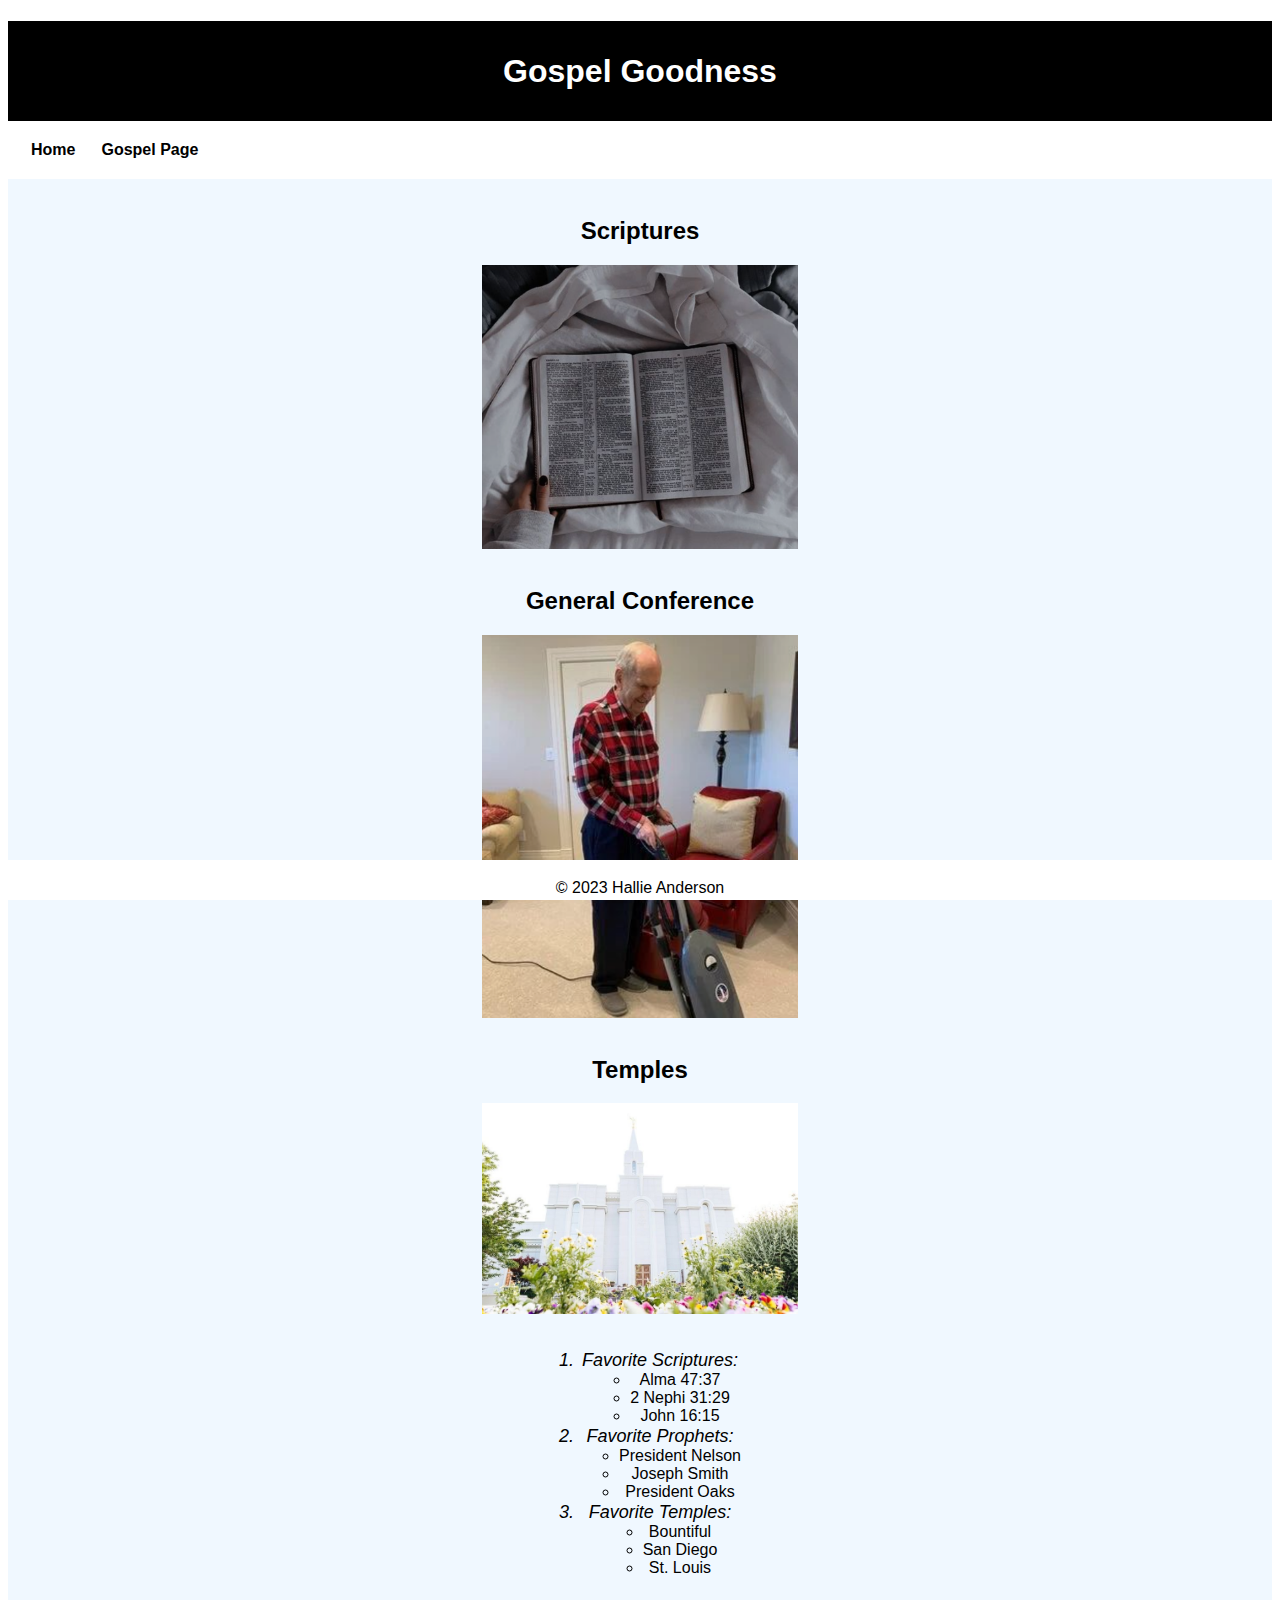
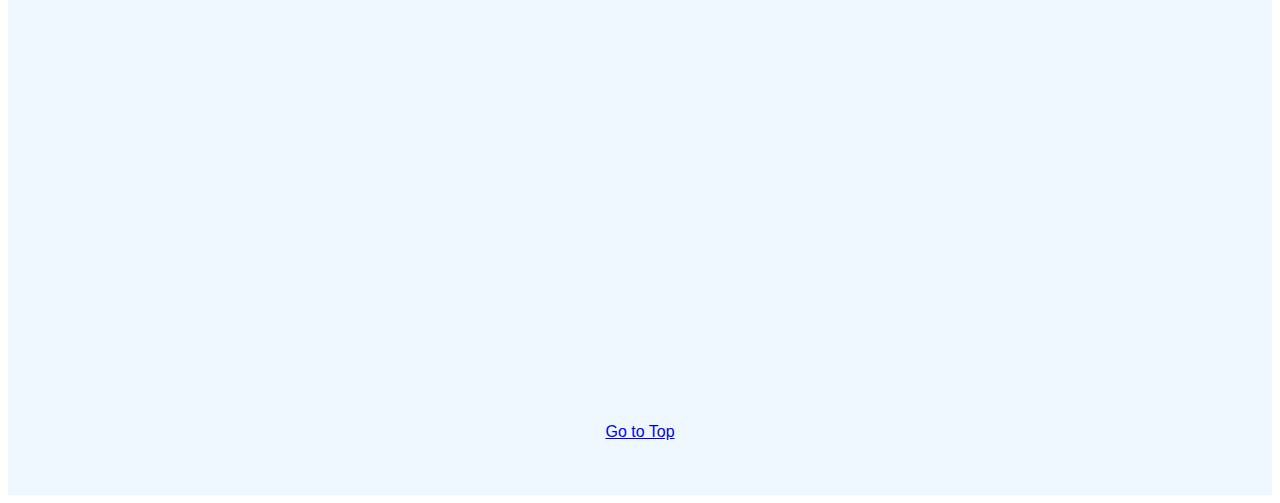
==== scratch.html @ b5d36338 "Add files via upload" ====
<!DOCTYPE html>
<html lang="en">
<head>
    <meta charset="UTF-8">
    <meta http-equiv="X-UA-Compatible" content="IE=edge">
    <meta name="viewport" content="width=device-width, initial-scale=1.0">
    <title>Document</title>
    <link rel="stylesheet" type="text/css" href="/css/mystyles.css">
</head>
<body>
    <div class="common header">
        <h1> Gospel Goodness 
        </h1>
        </div>
        <nav class="common">
            <a href="./index.html">Home</a>
            <a href="#">Gospel Page</a>
        </nav>
    <div class="common mainbody">
     <br>
     <h2>Scriptures</h2>
     <img src="./assets/img/scripture.png" alt="scriptures">
     <br>
     <h2>General Conference</h2>
     <img src="./assets/img/conference.png" alt="conference">
     <br>
     <h2>Temples</h2>
     <img src="./assets/img/Bountiful-Temple.JPG" alt="temple">
     <br>
     <ol>
        <li>Favorite Scriptures:</li>
        <ul>
            <li>Alma 47:37</li>
            <li> 2 Nephi 31:29</li>
            <li> John 16:15</li>
        </ul>
        <li>Favorite Prophets:</li>
        <ul>
            <li>President Nelson</li>
            <li>Joseph Smith</li>
            <li> President Oaks</li>
        </ul>
        <li>Favorite Temples:</li>
        <ul>
            <Li>Bountiful</Li>
            <li>San Diego</li>
            <li>St. Louis</li>
        </ul>
     </ol>
     <br>
     <br>
     <div class='tableauPlaceholder' id='viz1682112548597' style='position: relative margin=0 auto; text-align: center;'><noscript><a href='#'><img alt=' LDS Key Performance Indicators ' src='https:&#47;&#47;public.tableau.com&#47;static&#47;images&#47;LD&#47;LDSChurchStatistics&#47;KPIDashboard&#47;1_rss.png' style='border: none' /></a></noscript><object class='tableauViz'  style='display:none;'><param name='host_url' value='https%3A%2F%2Fpublic.tableau.com%2F' /> <param name='embed_code_version' value='3' /> <param name='site_root' value='' /><param name='name' value='LDSChurchStatistics&#47;KPIDashboard' /><param name='tabs' value='no' /><param name='toolbar' value='yes' /><param name='static_image' value='https:&#47;&#47;public.tableau.com&#47;static&#47;images&#47;LD&#47;LDSChurchStatistics&#47;KPIDashboard&#47;1.png' /> <param name='animate_transition' value='yes' /><param name='display_static_image' value='yes' /><param name='display_spinner' value='yes' /><param name='display_overlay' value='yes' /><param name='display_count' value='yes' /></object></div>                <script type='text/javascript'>                    var divElement = document.getElementById('viz1682112548597');                    var vizElement = divElement.getElementsByTagName('object')[0];                    vizElement.style.width='650px';vizElement.style.height='2127px';                    var scriptElement = document.createElement('script');                    scriptElement.src = 'https://public.tableau.com/javascripts/api/viz_v1.js';                    vizElement.parentNode.insertBefore(scriptElement, vizElement);                </script>
     <br>
     <br>
     <iframe width="560" height="315" src="https://www.youtube.com/embed/MaQYQnrPgSM" title="YouTube video player" frameborder="0" allow="accelerometer; autoplay; clipboard-write; encrypted-media; gyroscope; picture-in-picture; web-share" allowfullscreen></iframe>
     <br>
     <br>
     <br>
     <br>
     <a href="#top">Go to Top</a>
     <br>
     <br>
     <br>
     <br>
     <div class="common footer">
         &copy; 2023 Hallie Anderson
    </div>
</body>
</html>
---- css/mystyles.css ----
.common{
    text-align: center;
    font-family:'Gill Sans', 'Gill Sans MT', Calibri, 'Trebuchet MS', sans-serif
}

.header{
    height: 100px;
    background-color: black;
    color: white;
    line-height: 100px;
}

.mainbody{
    background-color: aliceblue;

}

ul{
    display: inline-block;
    font-style: normal;
    font-size: medium;
}
ol{
    display: inline-block;
    font-style: italic;
    font-size: large;
}


.footer{
    height: 25px;
    background-color: white;
    color: black;
    position: fixed;
    bottom: 0px;
    right:5px;
    left:5px;
    padding-top: 15px;
    line-height: 25px;

}
img{
    display: block;
    margin-left: auto;
    margin-right: auto;
    width: 25%;
}

nav{
    background-color: white;
    padding: 10px;
    overflow: hidden;

}
nav a{
    float: left;
    color: black;
    padding: 10px 13px;
    text-decoration: none;
    font-size: 16px;
    font-weight: bold;
}

nav a: hover{
    background-color: #ccc;
}
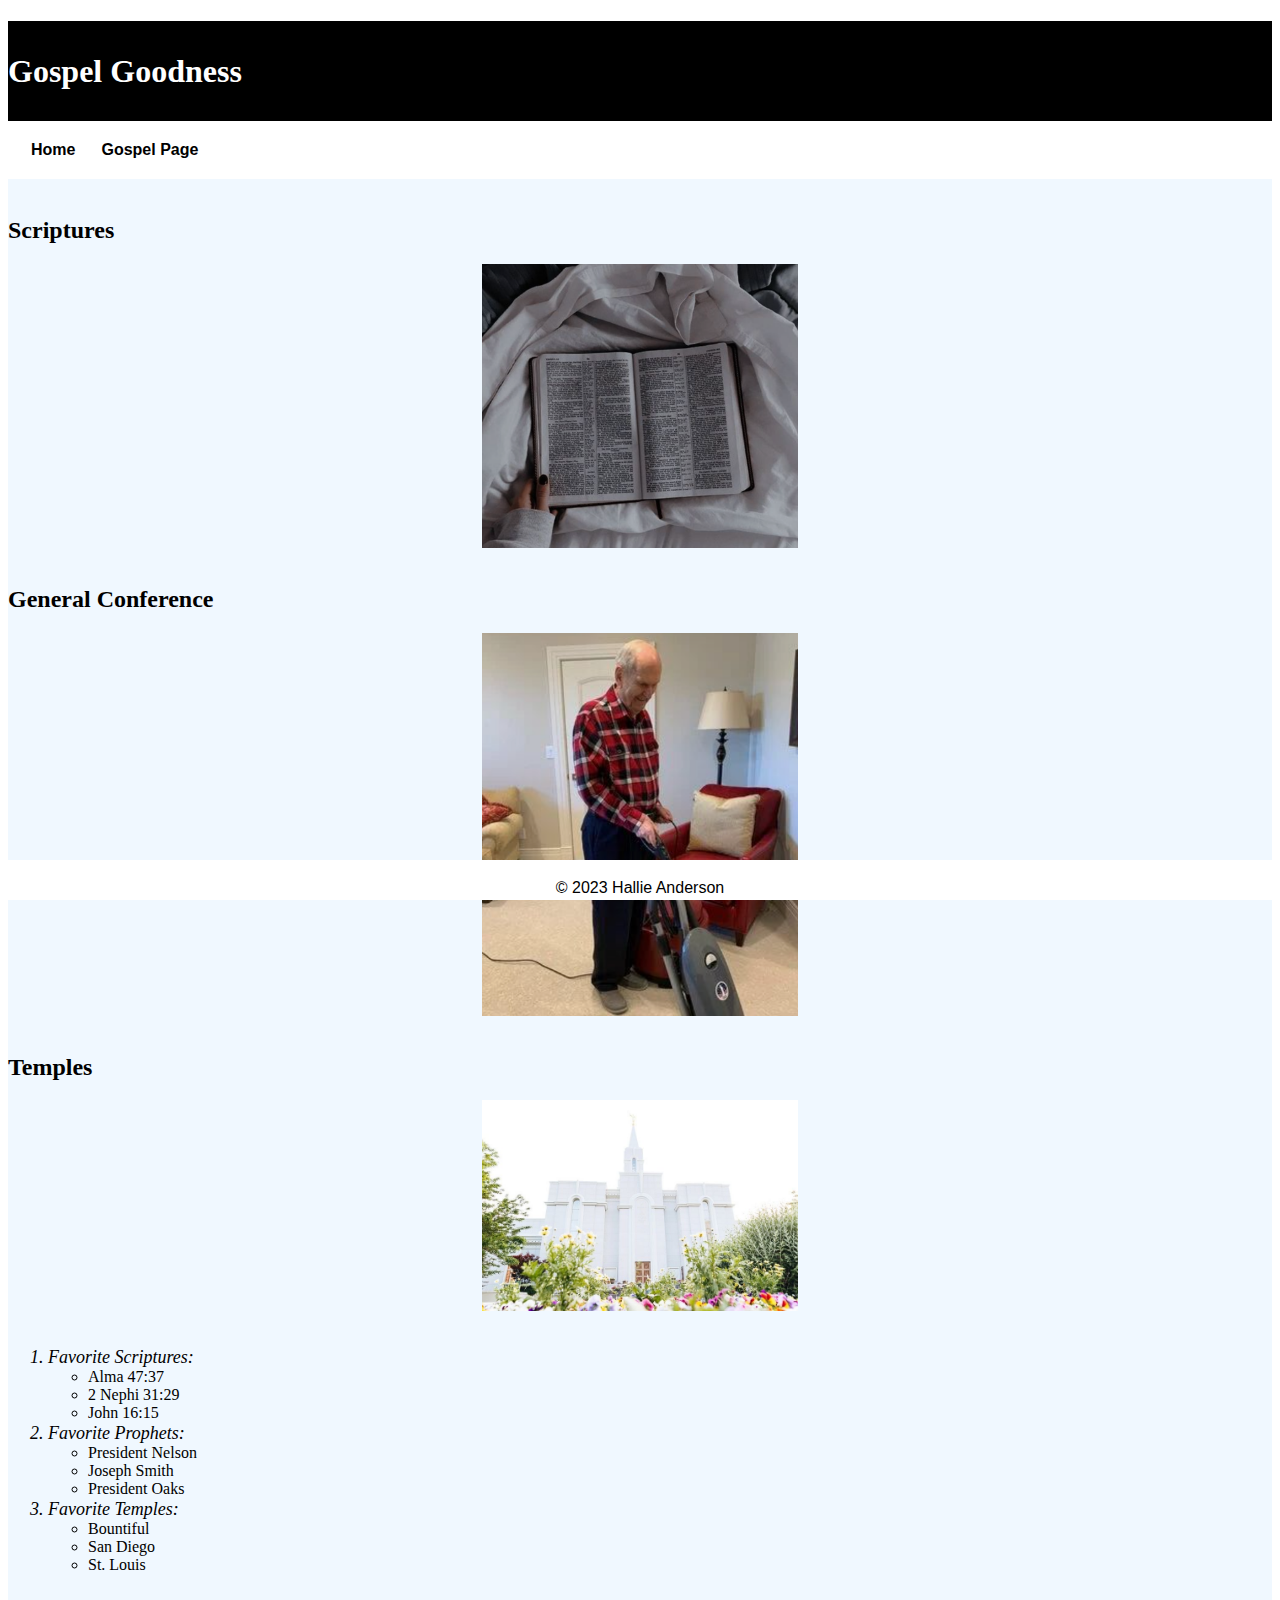
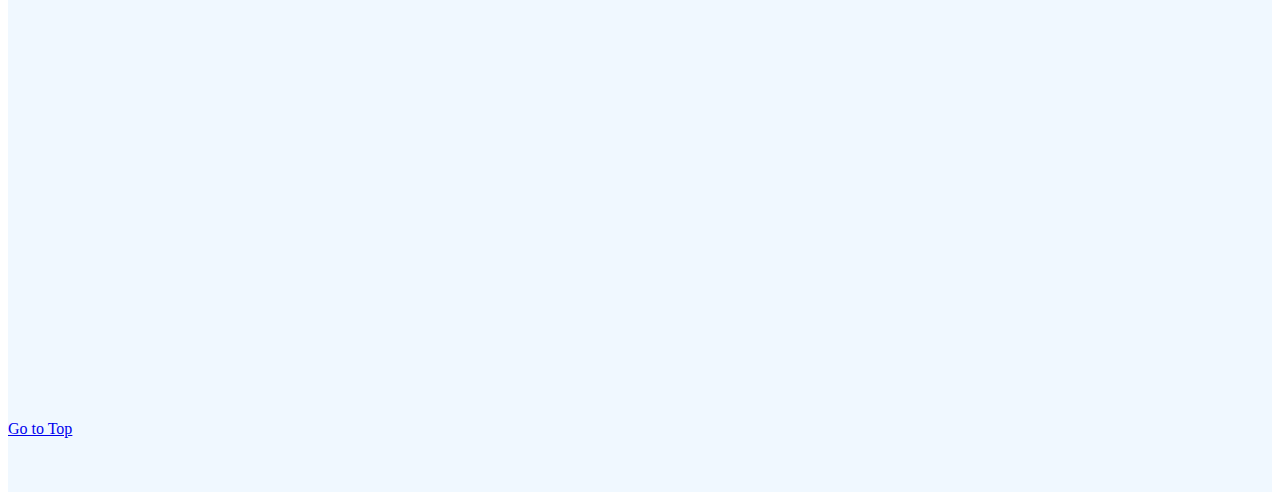
==== commit 8487c858: "Update scratch.html" ====
--- a/scratch.html
+++ b/scratch.html
@@ -5,18 +5,18 @@
     <meta http-equiv="X-UA-Compatible" content="IE=edge">
     <meta name="viewport" content="width=device-width, initial-scale=1.0">
     <title>Document</title>
-    <link rel="stylesheet" type="text/css" href="/css/mystyles.css">
+    <link rel="stylesheet" type="text/css" href="./css/mystyles.css">
 </head>
 <body>
-    <div class="common header">
+    <div class="header">
         <h1> Gospel Goodness 
         </h1>
         </div>
         <nav class="common">
-            <a href="./index.html">Home</a>
+            <a href="index.html">Home</a>
             <a href="#">Gospel Page</a>
         </nav>
-    <div class="common mainbody">
+    <div class="mainbody">
      <br>
      <h2>Scriptures</h2>
      <img src="./assets/img/scripture.png" alt="scriptures">
@@ -66,4 +66,4 @@
          &copy; 2023 Hallie Anderson
     </div>
 </body>
-</html>+</html>
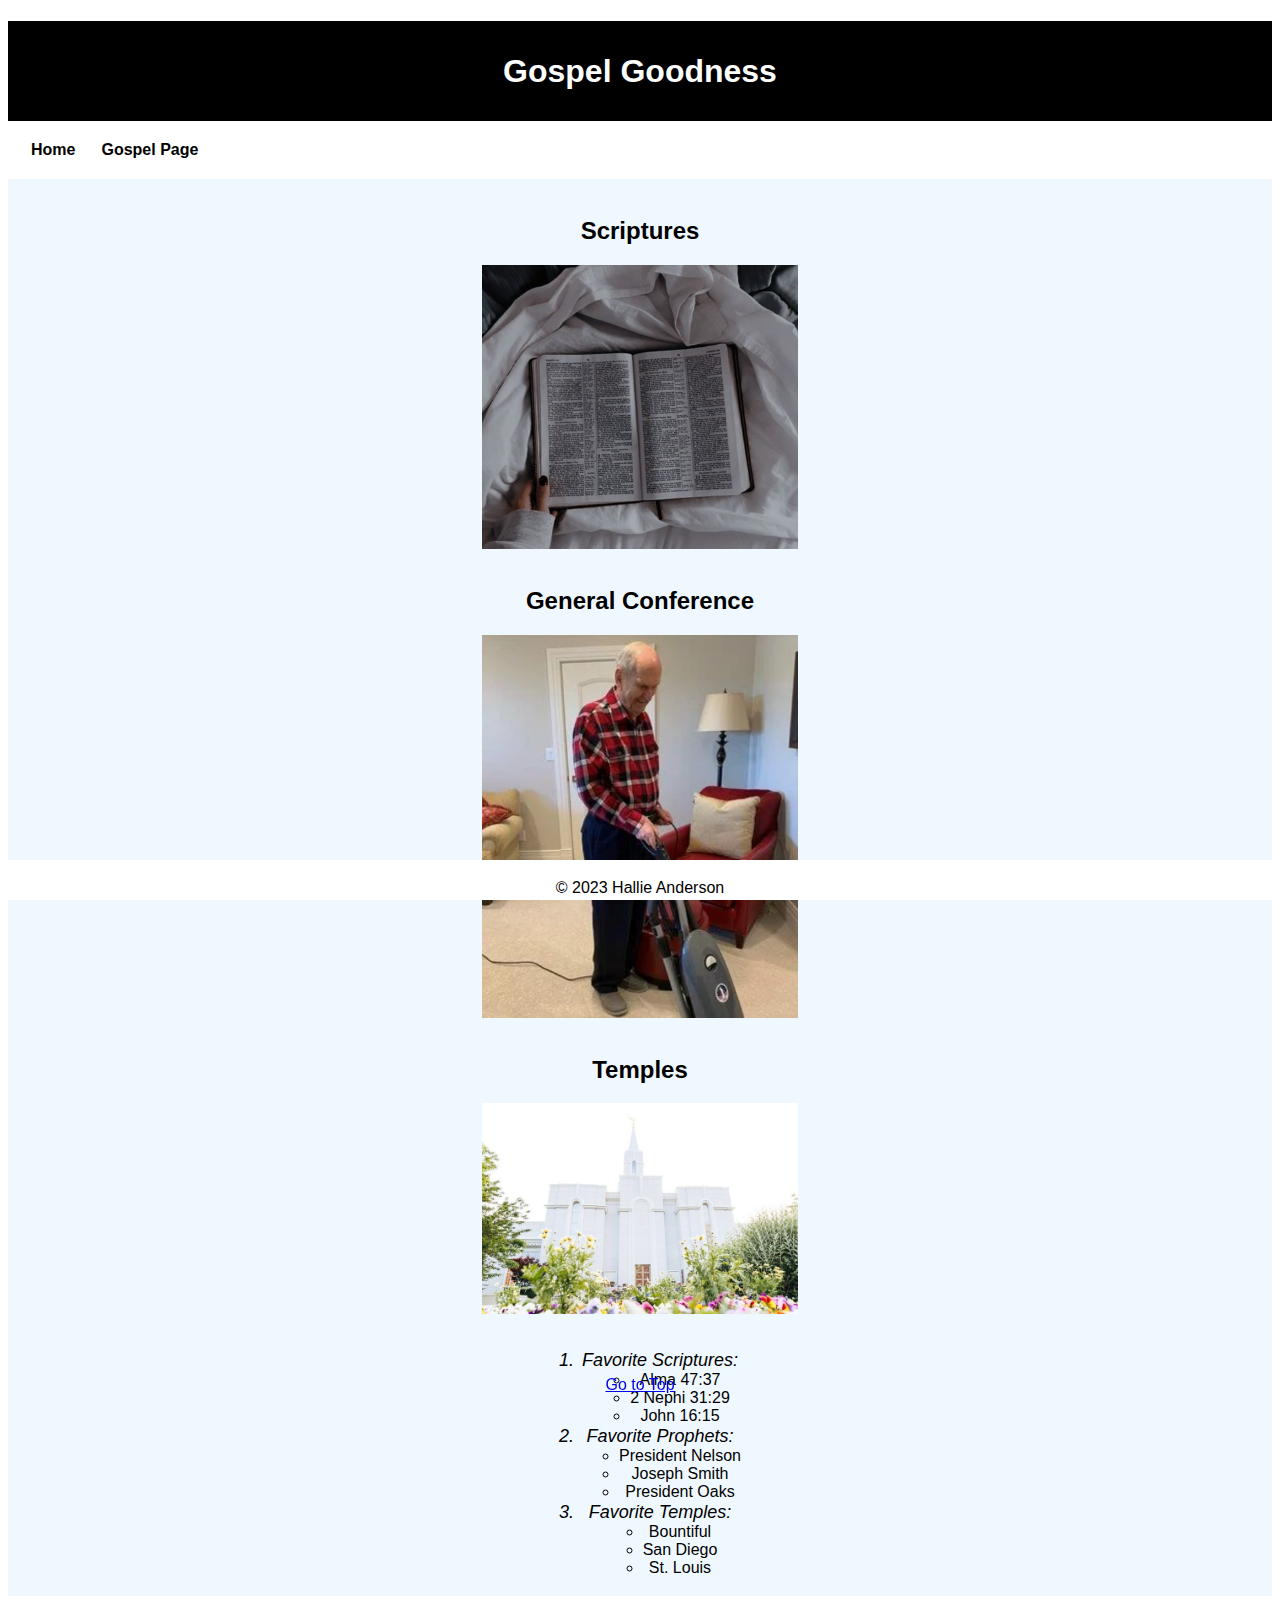
==== commit f67752c2: "Update scratch.html" ====
--- a/scratch.html
+++ b/scratch.html
@@ -6,6 +6,7 @@
     <meta name="viewport" content="width=device-width, initial-scale=1.0">
     <title>Document</title>
     <link rel="stylesheet" type="text/css" href="./css/mystyles.css">
+    <div class="common">
 </head>
 <body>
     <div class="header">
@@ -47,6 +48,7 @@
             <li>St. Louis</li>
         </ul>
      </ol>
+     <div class="footer">
      <br>
      <br>
      <div class='tableauPlaceholder' id='viz1682112548597' style='position: relative margin=0 auto; text-align: center;'><noscript><a href='#'><img alt=' LDS Key Performance Indicators ' src='https:&#47;&#47;public.tableau.com&#47;static&#47;images&#47;LD&#47;LDSChurchStatistics&#47;KPIDashboard&#47;1_rss.png' style='border: none' /></a></noscript><object class='tableauViz'  style='display:none;'><param name='host_url' value='https%3A%2F%2Fpublic.tableau.com%2F' /> <param name='embed_code_version' value='3' /> <param name='site_root' value='' /><param name='name' value='LDSChurchStatistics&#47;KPIDashboard' /><param name='tabs' value='no' /><param name='toolbar' value='yes' /><param name='static_image' value='https:&#47;&#47;public.tableau.com&#47;static&#47;images&#47;LD&#47;LDSChurchStatistics&#47;KPIDashboard&#47;1.png' /> <param name='animate_transition' value='yes' /><param name='display_static_image' value='yes' /><param name='display_spinner' value='yes' /><param name='display_overlay' value='yes' /><param name='display_count' value='yes' /></object></div>                <script type='text/javascript'>                    var divElement = document.getElementById('viz1682112548597');                    var vizElement = divElement.getElementsByTagName('object')[0];                    vizElement.style.width='650px';vizElement.style.height='2127px';                    var scriptElement = document.createElement('script');                    scriptElement.src = 'https://public.tableau.com/javascripts/api/viz_v1.js';                    vizElement.parentNode.insertBefore(scriptElement, vizElement);                </script>
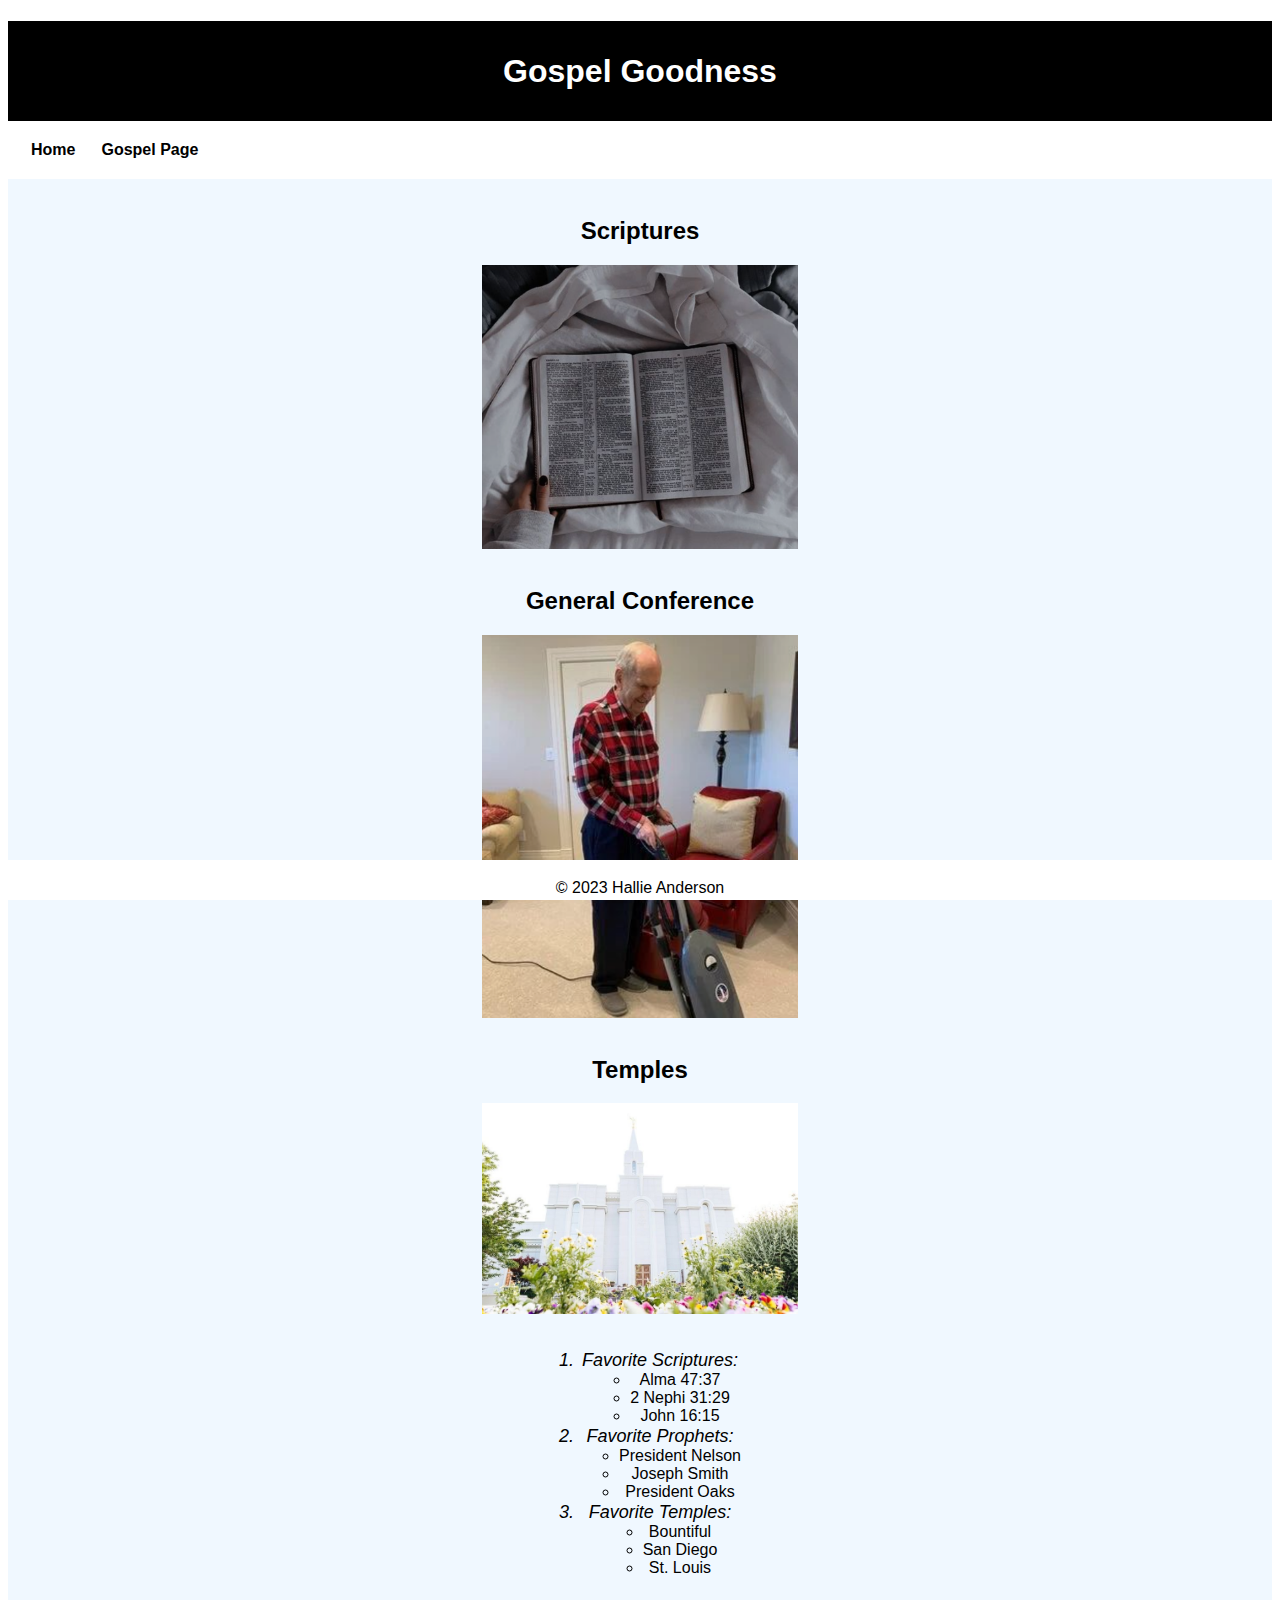
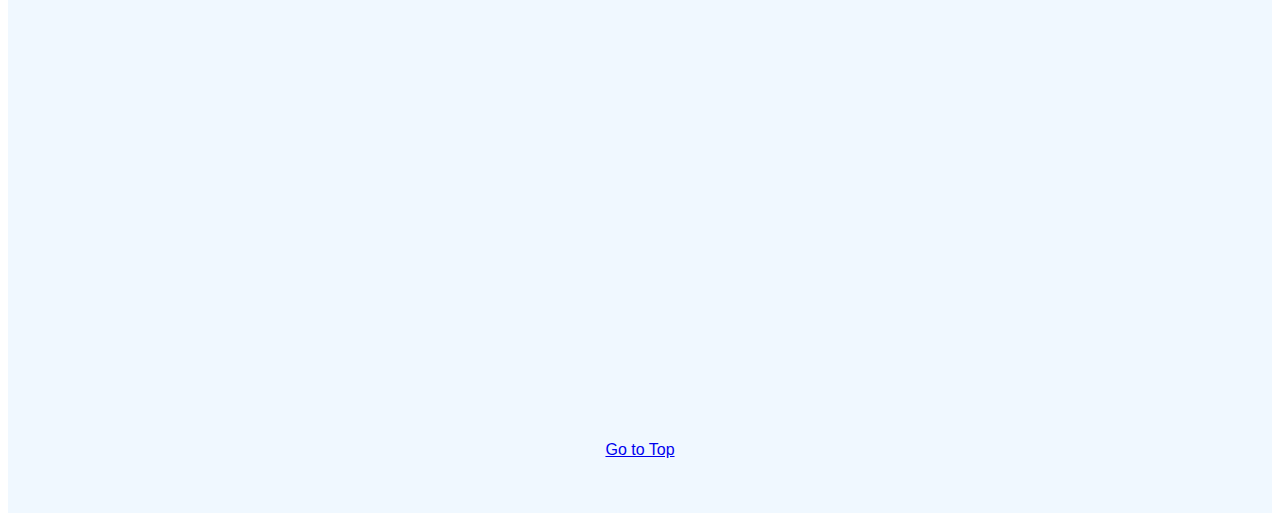
==== commit 5fa39a2e: "Update scratch.html" ====
--- a/scratch.html
+++ b/scratch.html
@@ -5,7 +5,7 @@
     <meta http-equiv="X-UA-Compatible" content="IE=edge">
     <meta name="viewport" content="width=device-width, initial-scale=1.0">
     <title>Document</title>
-    <link rel="stylesheet" type="text/css" href="./css/mystyles.css">
+    <link rel="stylesheet" type="text/css" href="css/mystyles.css">
     <div class="common">
 </head>
 <body>
@@ -48,7 +48,7 @@
             <li>St. Louis</li>
         </ul>
      </ol>
-     <div class="footer">
+     <div>
      <br>
      <br>
      <div class='tableauPlaceholder' id='viz1682112548597' style='position: relative margin=0 auto; text-align: center;'><noscript><a href='#'><img alt=' LDS Key Performance Indicators ' src='https:&#47;&#47;public.tableau.com&#47;static&#47;images&#47;LD&#47;LDSChurchStatistics&#47;KPIDashboard&#47;1_rss.png' style='border: none' /></a></noscript><object class='tableauViz'  style='display:none;'><param name='host_url' value='https%3A%2F%2Fpublic.tableau.com%2F' /> <param name='embed_code_version' value='3' /> <param name='site_root' value='' /><param name='name' value='LDSChurchStatistics&#47;KPIDashboard' /><param name='tabs' value='no' /><param name='toolbar' value='yes' /><param name='static_image' value='https:&#47;&#47;public.tableau.com&#47;static&#47;images&#47;LD&#47;LDSChurchStatistics&#47;KPIDashboard&#47;1.png' /> <param name='animate_transition' value='yes' /><param name='display_static_image' value='yes' /><param name='display_spinner' value='yes' /><param name='display_overlay' value='yes' /><param name='display_count' value='yes' /></object></div>                <script type='text/javascript'>                    var divElement = document.getElementById('viz1682112548597');                    var vizElement = divElement.getElementsByTagName('object')[0];                    vizElement.style.width='650px';vizElement.style.height='2127px';                    var scriptElement = document.createElement('script');                    scriptElement.src = 'https://public.tableau.com/javascripts/api/viz_v1.js';                    vizElement.parentNode.insertBefore(scriptElement, vizElement);                </script>
